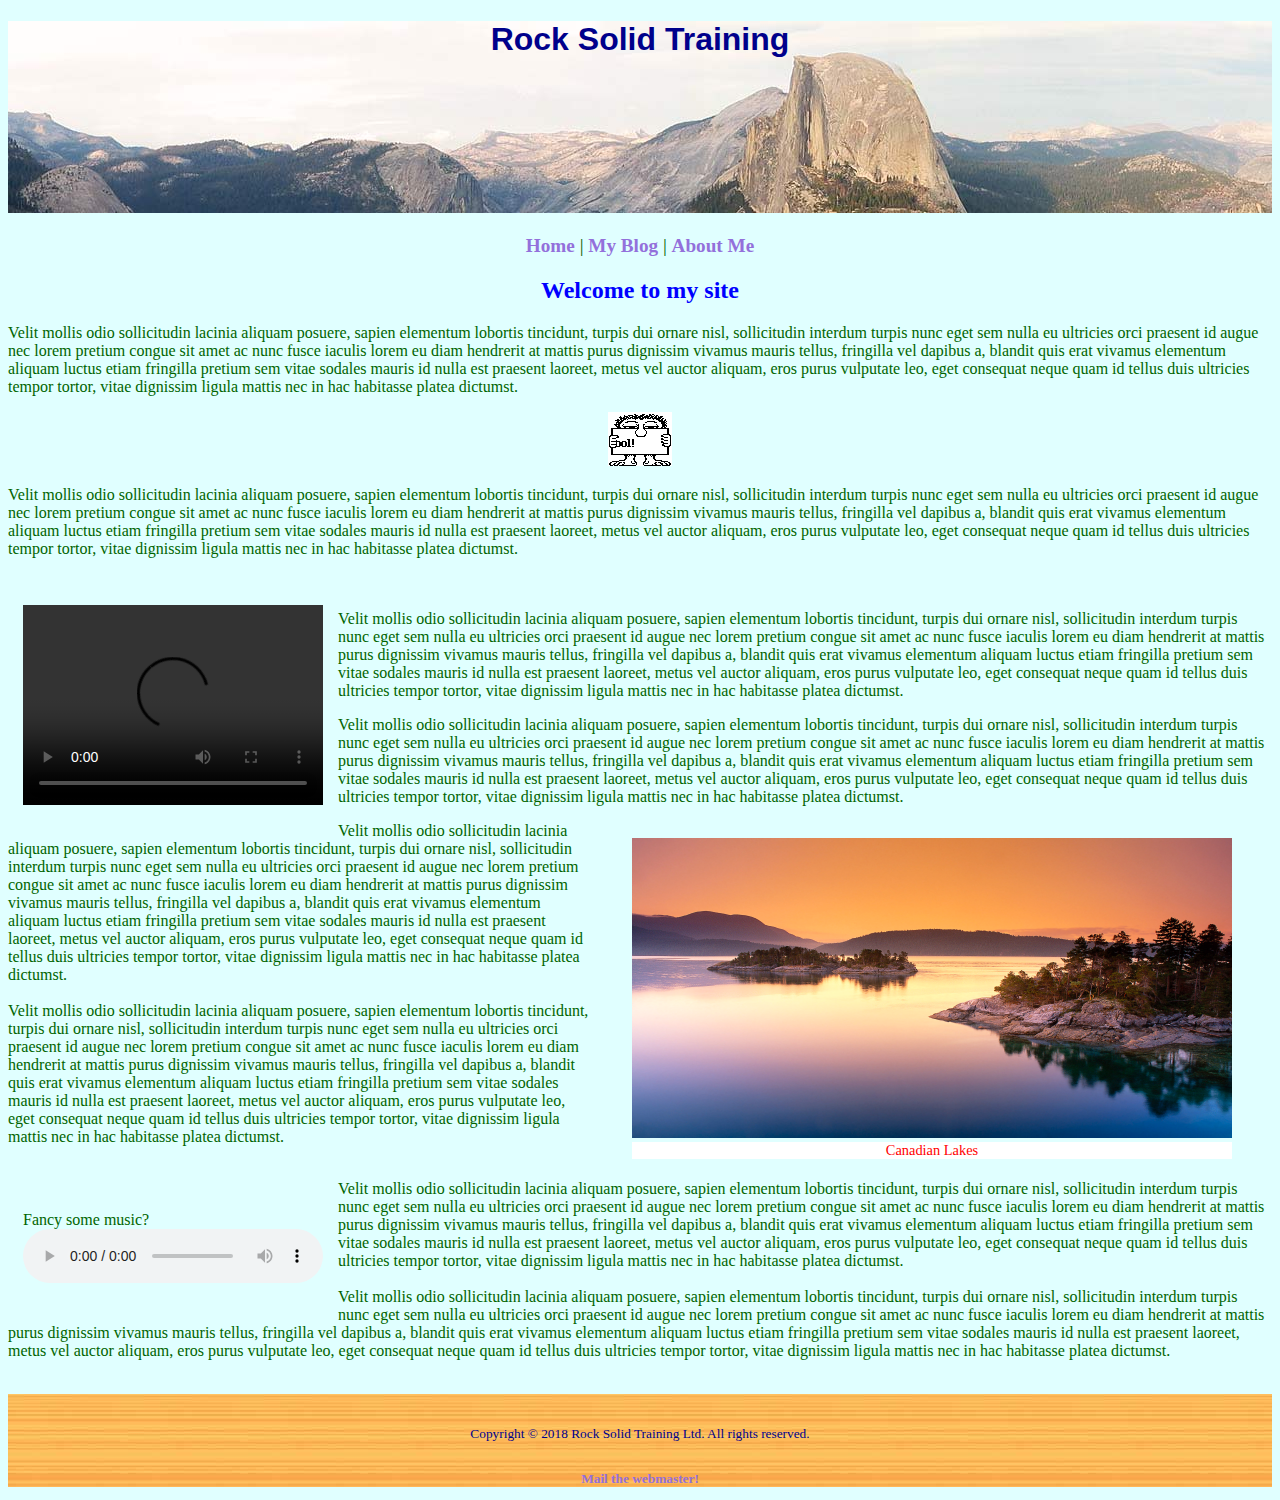
==== MyWebSiteChapter5/index.html @ c76829f7 "Add project files." ====
﻿<!DOCTYPE html>
<html>
<head>
    <title>Rock Solid</title>
    <meta charset="utf-8" />
    <link rel="icon" href="Content/favicon/pic1.ico" type="image/x-icon">
    <link href="Styles/StyleSheet1.css" rel="stylesheet" />
</head>
<body>
    <header>
        <h1>Rock Solid Training</h1>
    </header>
    <nav>
        <p>
            <a href="index.html" title="Home">Home</a> |
            <a href="blog.html" title="Camping Blog">My Blog</a> |
            <a href="about.html" title="About Me">About Me</a>
        </p>
    </nav>
    <main>
        <h2 class="center">  Welcome to my site </h2>
        <p>
            Velit mollis odio sollicitudin lacinia aliquam posuere, sapien elementum lobortis tincidunt, turpis dui ornare nisl, sollicitudin interdum turpis nunc eget sem nulla eu ultricies orci praesent id augue nec lorem pretium congue sit amet ac nunc fusce iaculis lorem eu diam hendrerit at mattis purus dignissim vivamus mauris tellus, fringilla vel dapibus a, blandit quis erat vivamus elementum aliquam luctus etiam fringilla pretium sem vitae sodales mauris id nulla est praesent laoreet, metus vel auctor aliquam, eros purus vulputate leo, eget consequat neque quam id tellus duis ultricies tempor tortor, vitae dignissim ligula mattis nec in hac habitasse platea dictumst.
        </p>
        <p class="center">
            <img src="Content/gifs/cool-banner.gif">
        </p>
        <p>
            Velit mollis odio sollicitudin lacinia aliquam posuere, sapien elementum lobortis tincidunt, turpis dui ornare nisl, sollicitudin interdum turpis nunc eget sem nulla eu ultricies orci praesent id augue nec lorem pretium congue sit amet ac nunc fusce iaculis lorem eu diam hendrerit at mattis purus dignissim vivamus mauris tellus, fringilla vel dapibus a, blandit quis erat vivamus elementum aliquam luctus etiam fringilla pretium sem vitae sodales mauris id nulla est praesent laoreet, metus vel auctor aliquam, eros purus vulputate leo, eget consequat neque quam id tellus duis ultricies tempor tortor, vitae dignissim ligula mattis nec in hac habitasse platea dictumst.
        </p>
        <p class="left">
            <video controls="controls" width="300" height="200">
                <source src="Content/videos/waterDrop.mp4" type="video/mp4" />
                Your browser does not support the &lt;video&gt; tag.
            </video>
        </p>
        <p>
            <br /><br />
            Velit mollis odio sollicitudin lacinia aliquam posuere, sapien elementum lobortis tincidunt, turpis dui ornare nisl, sollicitudin interdum turpis nunc eget sem nulla eu ultricies orci praesent id augue nec lorem pretium congue sit amet ac nunc fusce iaculis lorem eu diam hendrerit at mattis purus dignissim vivamus mauris tellus, fringilla vel dapibus a, blandit quis erat vivamus elementum aliquam luctus etiam fringilla pretium sem vitae sodales mauris id nulla est praesent laoreet, metus vel auctor aliquam, eros purus vulputate leo, eget consequat neque quam id tellus duis ultricies tempor tortor, vitae dignissim ligula mattis nec in hac habitasse platea dictumst.
            <br />
        </p>
        <p>
            Velit mollis odio sollicitudin lacinia aliquam posuere, sapien elementum lobortis tincidunt, turpis dui ornare nisl, sollicitudin interdum turpis nunc eget sem nulla eu ultricies orci praesent id augue nec lorem pretium congue sit amet ac nunc fusce iaculis lorem eu diam hendrerit at mattis purus dignissim vivamus mauris tellus, fringilla vel dapibus a, blandit quis erat vivamus elementum aliquam luctus etiam fringilla pretium sem vitae sodales mauris id nulla est praesent laoreet, metus vel auctor aliquam, eros purus vulputate leo, eget consequat neque quam id tellus duis ultricies tempor tortor, vitae dignissim ligula mattis nec in hac habitasse platea dictumst.
        </p>

        <p>
            <figure class="rightimg">
                <img src="Content/images/canada.png" title="canadian lake" height="300" width="600" />
                <figcaption>Canadian Lakes</figcaption>
            </figure>
        </p>

        <p>
            Velit mollis odio sollicitudin lacinia aliquam posuere, sapien elementum lobortis tincidunt, turpis dui ornare nisl, sollicitudin interdum turpis nunc eget sem nulla eu ultricies orci praesent id augue nec lorem pretium congue sit amet ac nunc fusce iaculis lorem eu diam hendrerit at mattis purus dignissim vivamus mauris tellus, fringilla vel dapibus a, blandit quis erat vivamus elementum aliquam luctus etiam fringilla pretium sem vitae sodales mauris id nulla est praesent laoreet, metus vel auctor aliquam, eros purus vulputate leo, eget consequat neque quam id tellus duis ultricies tempor tortor, vitae dignissim ligula mattis nec in hac habitasse platea dictumst.
            <br /><br />
            Velit mollis odio sollicitudin lacinia aliquam posuere, sapien elementum lobortis tincidunt, turpis dui ornare nisl, sollicitudin interdum turpis nunc eget sem nulla eu ultricies orci praesent id augue nec lorem pretium congue sit amet ac nunc fusce iaculis lorem eu diam hendrerit at mattis purus dignissim vivamus mauris tellus, fringilla vel dapibus a, blandit quis erat vivamus elementum aliquam luctus etiam fringilla pretium sem vitae sodales mauris id nulla est praesent laoreet, metus vel auctor aliquam, eros purus vulputate leo, eget consequat neque quam id tellus duis ultricies tempor tortor, vitae dignissim ligula mattis nec in hac habitasse platea dictumst.
            <br /><br />
        </p>
        <p class="left">
            Fancy some music? <br />
            <audio controls="controls">
                <source src="Content/music/Sex_On_Fire.mp3" type="audio/mpeg" />
                Your browser does not support the &lt;audio&gt; tag!
            </audio>
        </p>
        <p>
            Velit mollis odio sollicitudin lacinia aliquam posuere, sapien elementum lobortis tincidunt, turpis dui ornare nisl, sollicitudin interdum turpis nunc eget sem nulla eu ultricies orci praesent id augue nec lorem pretium congue sit amet ac nunc fusce iaculis lorem eu diam hendrerit at mattis purus dignissim vivamus mauris tellus, fringilla vel dapibus a, blandit quis erat vivamus elementum aliquam luctus etiam fringilla pretium sem vitae sodales mauris id nulla est praesent laoreet, metus vel auctor aliquam, eros purus vulputate leo, eget consequat neque quam id tellus duis ultricies tempor tortor, vitae dignissim ligula mattis nec in hac habitasse platea dictumst.
            <br /><br />
            Velit mollis odio sollicitudin lacinia aliquam posuere, sapien elementum lobortis tincidunt, turpis dui ornare nisl, sollicitudin interdum turpis nunc eget sem nulla eu ultricies orci praesent id augue nec lorem pretium congue sit amet ac nunc fusce iaculis lorem eu diam hendrerit at mattis purus dignissim vivamus mauris tellus, fringilla vel dapibus a, blandit quis erat vivamus elementum aliquam luctus etiam fringilla pretium sem vitae sodales mauris id nulla est praesent laoreet, metus vel auctor aliquam, eros purus vulputate leo, eget consequat neque quam id tellus duis ultricies tempor tortor, vitae dignissim ligula mattis nec in hac habitasse platea dictumst.
            <br /><br />
        </p>
    </main>
    <footer>
        <p>
            <br /><br />
            Copyright &copy; 2018 Rock Solid Training Ltd. All rights reserved.
            <br /><br />
        </p>
        <p>
            <a href="mailto:webmaster@html5.co.uk"
               title="Feedback Link">Mail the webmaster!</a>
        </p>
    </footer>

</body>
</html>
---- MyWebSiteChapter5/Styles/StyleSheet1.css ----
﻿body {
    background-color: lightcyan;
    color: darkgreen;
}

header {
    font-family: 'Segoe UI', Tahoma, Verdana, sans-serif;
    background-image: url('../Content/banners/mountains.jpg');
}

    header h1 {
        height: 192px;
        font-size: 200%;
        text-align: center;
        color: darkblue;
    }
/* only h1 in <header> */

address {
    text-align: right;
}

h2 {
    color: blue;
    /*background-color: yellow;*/
}

    h2.blur {
        text-shadow: 0 0 1px;
    }
    /* black shadow */

    h2.neon {
        text-shadow: 0 0 3px #0000ff;
    }
    /* blue glow */

    h2.fire {
        text-shadow: 2px 2px 8px #ff0000;
    }
/* HELLFIRE! */


nav {
    text-align: center;
    font-size: larger;
}

/*a {
    border-bottom: thin solid;
    color: rgb(0,0,192);
    font-weight: bolder;
    text-decoration: none;
}

    a:visited {
        color: rgb(160,0,160);
    }

    a:active {
        color: rgb(192,0,0);
    }

    a:active, a:focus, a:hover {
        border-bottom-width: medium;
    }*/

a {
    color: mediumpurple;
    font-weight: bold;
    text-decoration: none;
}

    a:hover {
        background-color: #77ff77;
        text-decoration: underline;
    }

    a:visited {
        color: purple;
        text-decoration: none;
    }

    a:active {
        background-color: hotpink;
        text-decoration: underline;
    }

 

blockquote {
    font-style: italic;
}
/* Lao Tzu's quote */


footer {
    text-align: center;
    font-size: smaller;
    color: darkblue;
    background-image: url("../Content/backgrounds/wood-pine.png");
    clear: both;
}

.QuantaHeader {
    background-color: yellow;
}

#Warning {
    color: red;
}

.rightimg {
    float: right;
}

    .rightimg figcaption {
        background-color: white;
        color: red;
        text-align: center;
        font-size: 90%;
    }

.center {
    text-align: center;
}

.left {
    float: left;
    padding: 15px;
}

table, th, td {
    border: 3px dashed red;
}

table {
    width: 70%;
    background-color: #ffffee;
    text-align: center;
}
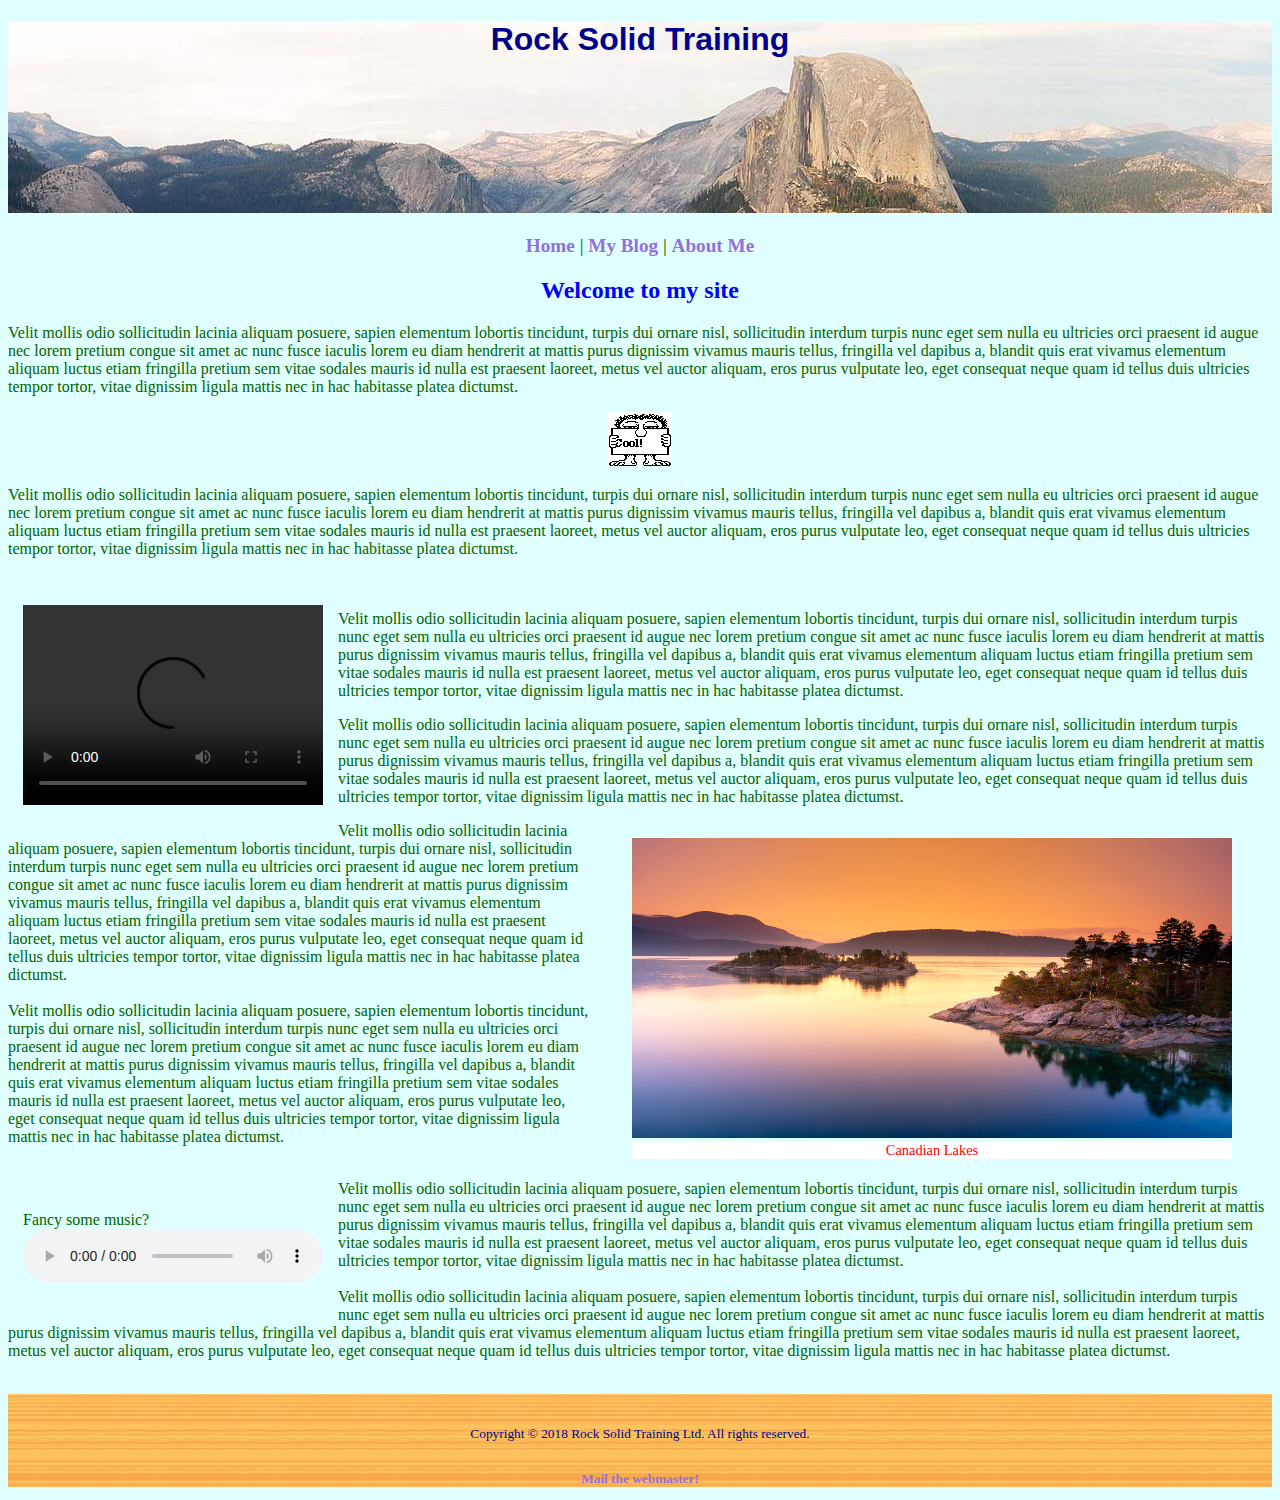
==== commit 2a9d0d53: "HTML Course Chapter 5" ====
--- a/MyWebSiteChapter5/index.html
+++ b/MyWebSiteChapter5/index.html
@@ -77,10 +77,8 @@
             <br /><br />
         </p>
         <p>
-            <a href="mailto:webmaster@html5.co.uk"
-               title="Feedback Link">Mail the webmaster!</a>
+            <a href="mailto:webmaster@html5.co.uk"  title="Feedback Link">Mail the webmaster!</a>
         </p>
     </footer>
-
 </body>
 </html>
